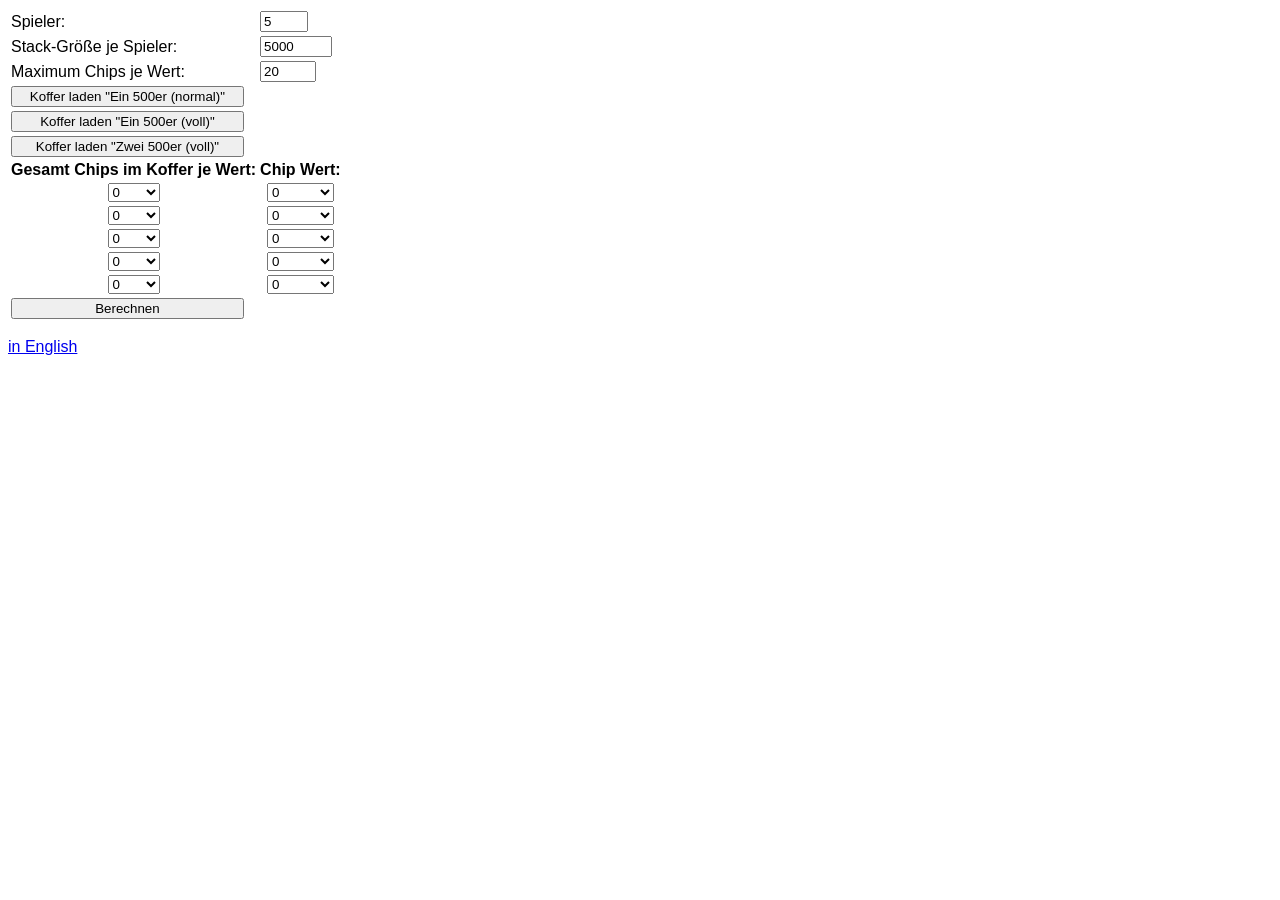
==== PokerChips_Web/index.html @ 36cc5050 "clean-up" ====
<!DOCTYPE HTML>
<html lang="de">
    <head>
        <title>Poker Chips</title>
        <meta http-equiv="content-type" content="text/html; charset=utf-8" />
        <meta name="viewport" content="width=device-width; initial-scale=1" />
        <script src="PokerChipsSolver.js"></script>
        <script src="PokerChips.js"></script>
    </head>
    <body style="font-family: Verdana, Geneva, sans-serif;">
        <form>
            <table id="pokerTable" style="border: 0px;">
                <tr>
                    <td>Spieler:</td>
                    <td><input type="number" id="amountPlayers" min="2" max="10" value="5" /></td>
                </tr>
                <tr>
                    <td>Stack-Gr&ouml;&szlig;e je Spieler:</td>
                    <td><input type="number" id="stackSize" min="1000" max="10000" value="5000" /></td>
                </tr>
                <tr>
                    <td>Maximum Chips je Wert:</td>
                    <td><input type="number" id="maxChips" min="10" max="300" value="20" /></td>
                </tr>
                <tr>
                    <td><input type="button" value="Koffer laden &quot;Ein 500er (normal)&quot;" onClick="setOneNormal500Case();" style="width: 95%;" /></td>
                    <td></td>
                </tr>
                <tr>
                    <td><input type="button" value="Koffer laden &quot;Ein 500er (voll)&quot;" onClick="setOneFull500Case();" style="width: 95%;" /></td>
                    <td></td>
                </tr>
                <tr>
                    <td><input type="button" value="Koffer laden &quot;Zwei 500er (voll)&quot;" onClick="setTwo500Case();" style="width: 95%;" /></td>
                    <td></td>
                </tr>
                <tr>
                    <th>Gesamt Chips im Koffer je Wert:</th>
                    <th>Chip Wert:</th>
                </tr>
                <script>
                    for(let caseIndex = 0; caseIndex < NumberOfCaseChipColors; caseIndex++)
                    {
                        addCaseRow(caseIndex);
                    }
                </script>
                <tr>
                    <td><input type="button" value="Berechnen" onClick="calculate('de');" style="width: 95%;" /></td>
                </tr>
            </table>
        </form>
		<p>
			<a href="en/index.html">in English</a>
		</p>
    </body>
</html>
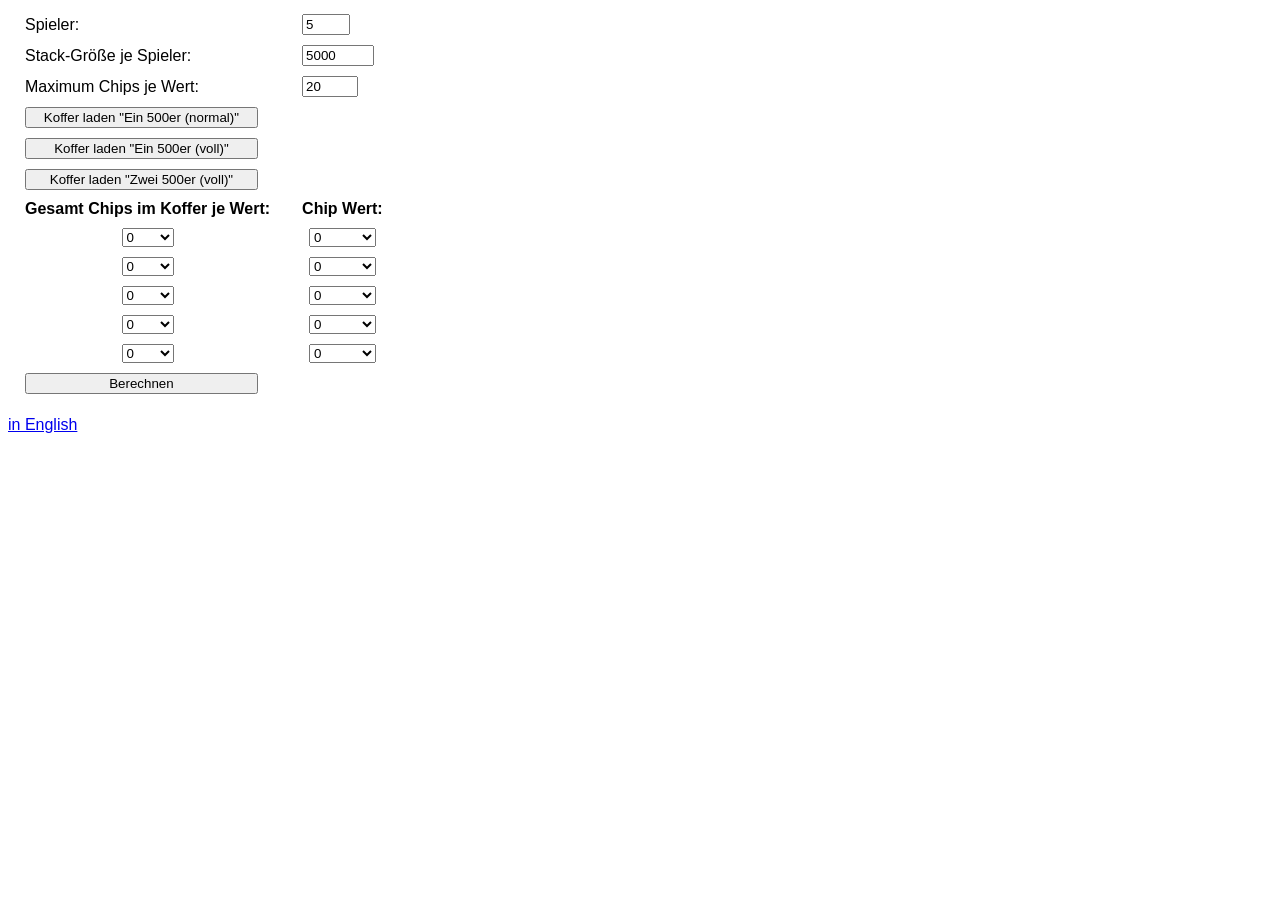
==== commit 99ab7d28: "add total value to HTML" ====
--- a/PokerChips_Web/index.html
+++ b/PokerChips_Web/index.html
@@ -6,6 +6,12 @@
         <meta name="viewport" content="width=device-width; initial-scale=1" />
         <script src="PokerChipsSolver.js"></script>
         <script src="PokerChips.js"></script>
+        <style>
+            #pokerTable td, #pokerTable th
+            {
+                padding: 4px 15px;
+            }
+        </style>
     </head>
     <body style="font-family: Verdana, Geneva, sans-serif;">
         <form>
@@ -38,16 +44,16 @@
                     <th>Gesamt Chips im Koffer je Wert:</th>
                     <th>Chip Wert:</th>
                 </tr>
-                <script>
-                    for(let caseIndex = 0; caseIndex < NumberOfCaseChipColors; caseIndex++)
-                    {
-                        addCaseRow(caseIndex);
-                    }
-                </script>
-                <tr>
+                <tr id="calculateRow">
                     <td><input type="button" value="Berechnen" onClick="calculate('de');" style="width: 95%;" /></td>
                 </tr>
             </table>
+            <script>
+                for(let caseIndex = 0; caseIndex < NumberOfCaseChipColors; caseIndex++)
+                {
+                    addCaseRow(caseIndex);
+                }
+            </script>
         </form>
 		<p>
 			<a href="en/index.html">in English</a>
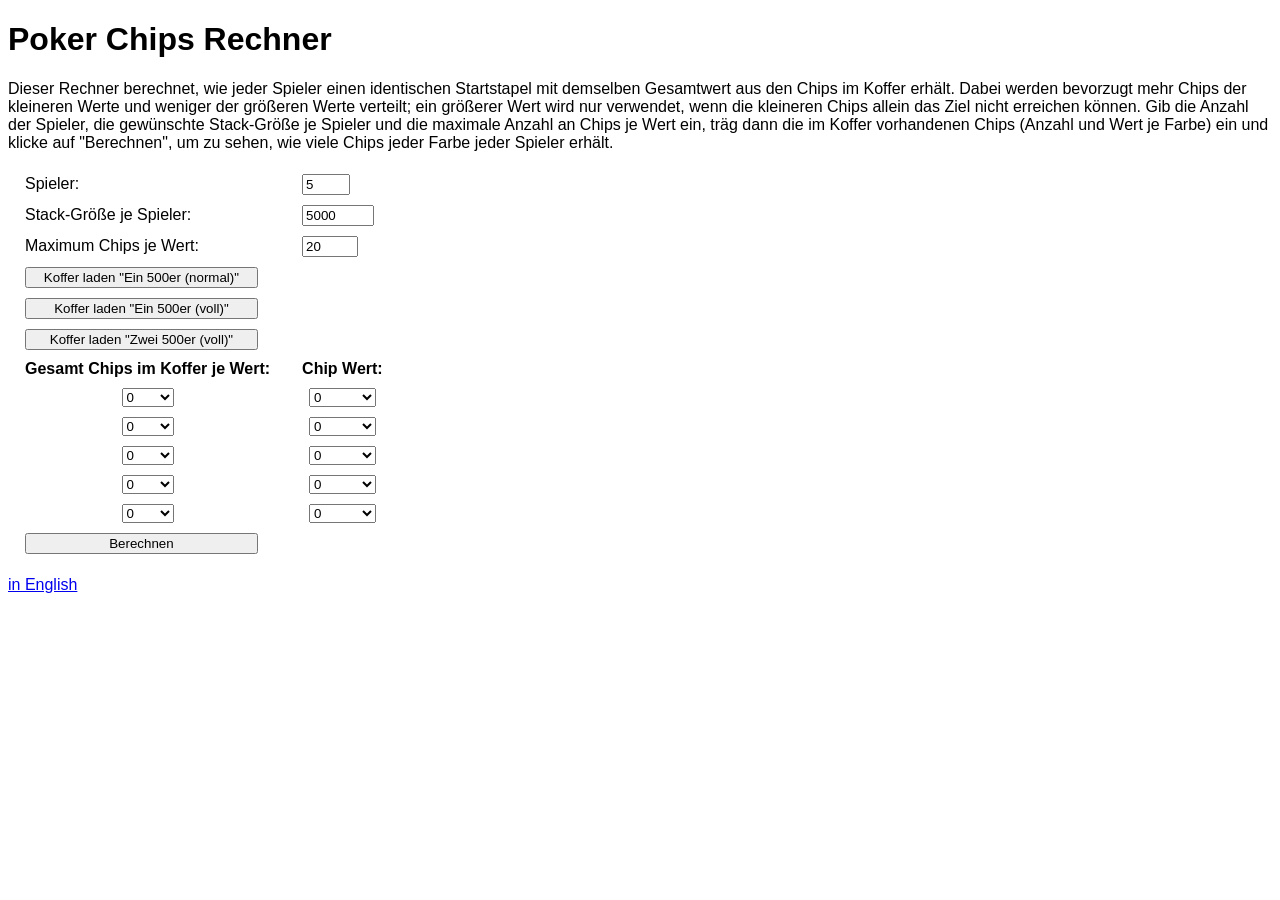
==== commit d21343fa: "html" ====
--- a/PokerChips_Web/index.html
+++ b/PokerChips_Web/index.html
@@ -1,9 +1,21 @@
 <!DOCTYPE HTML>
 <html lang="de">
     <head>
-        <title>Poker Chips</title>
-        <meta http-equiv="content-type" content="text/html; charset=utf-8" />
+        <meta charset="utf-8" />
+        <title>Poker Chips Rechner - Chips fair auf Spieler verteilen</title>
         <meta name="viewport" content="width=device-width; initial-scale=1" />
+        <meta name="description" content="Kostenloser Poker-Chips-Rechner: berechnet, wie ein Pokerkoffer fair unter den Spielern aufgeteilt wird, basierend auf Chip-Werten, Chip-Anzahl und der gew&uuml;nschten Stack-Gr&ouml;&szlig;e." />
+        <meta name="keywords" content="Poker, Poker Chips, Chips verteilen, Pokerkoffer, Stack-Gr&ouml;&szlig;e, Poker Rechner" />
+        <meta name="author" content="DoenaSoft" />
+        <meta name="robots" content="index, follow" />
+        <link rel="canonical" href="https://doena-soft.de/PokerChips/index.html" />
+        <link rel="alternate" hreflang="de" href="https://doena-soft.de/PokerChips/index.html" />
+        <link rel="alternate" hreflang="en" href="https://doena-soft.de/PokerChips/en/index.html" />
+        <meta property="og:type" content="website" />
+        <meta property="og:title" content="Poker Chips Rechner" />
+        <meta property="og:description" content="Berechnet, wie ein Pokerkoffer fair unter den Spielern aufgeteilt wird." />
+        <meta property="og:url" content="https://doena-soft.de/PokerChips/index.html" />
+        <meta property="og:locale" content="de_DE" />
         <script src="PokerChipsSolver.js"></script>
         <script src="PokerChips.js"></script>
         <style>
@@ -14,6 +26,17 @@
         </style>
     </head>
     <body style="font-family: Verdana, Geneva, sans-serif;">
+        <h1>Poker Chips Rechner</h1>
+        <p>
+            Dieser Rechner berechnet, wie jeder Spieler einen identischen Startstapel mit demselben
+            Gesamtwert aus den Chips im Koffer erh&auml;lt. Dabei werden bevorzugt mehr Chips der
+            kleineren Werte und weniger der gr&ouml;&szlig;eren Werte verteilt; ein gr&ouml;&szlig;erer
+            Wert wird nur verwendet, wenn die kleineren Chips allein das Ziel nicht erreichen k&ouml;nnen.
+            Gib die Anzahl der Spieler, die gew&uuml;nschte Stack-Gr&ouml;&szlig;e je Spieler und die
+            maximale Anzahl an Chips je Wert ein, tr&auml;g dann die im Koffer vorhandenen Chips
+            (Anzahl und Wert je Farbe) ein und klicke auf "Berechnen", um zu sehen, wie viele Chips
+            jeder Farbe jeder Spieler erh&auml;lt.
+        </p>
         <form>
             <table id="pokerTable" style="border: 0px;">
                 <tr>
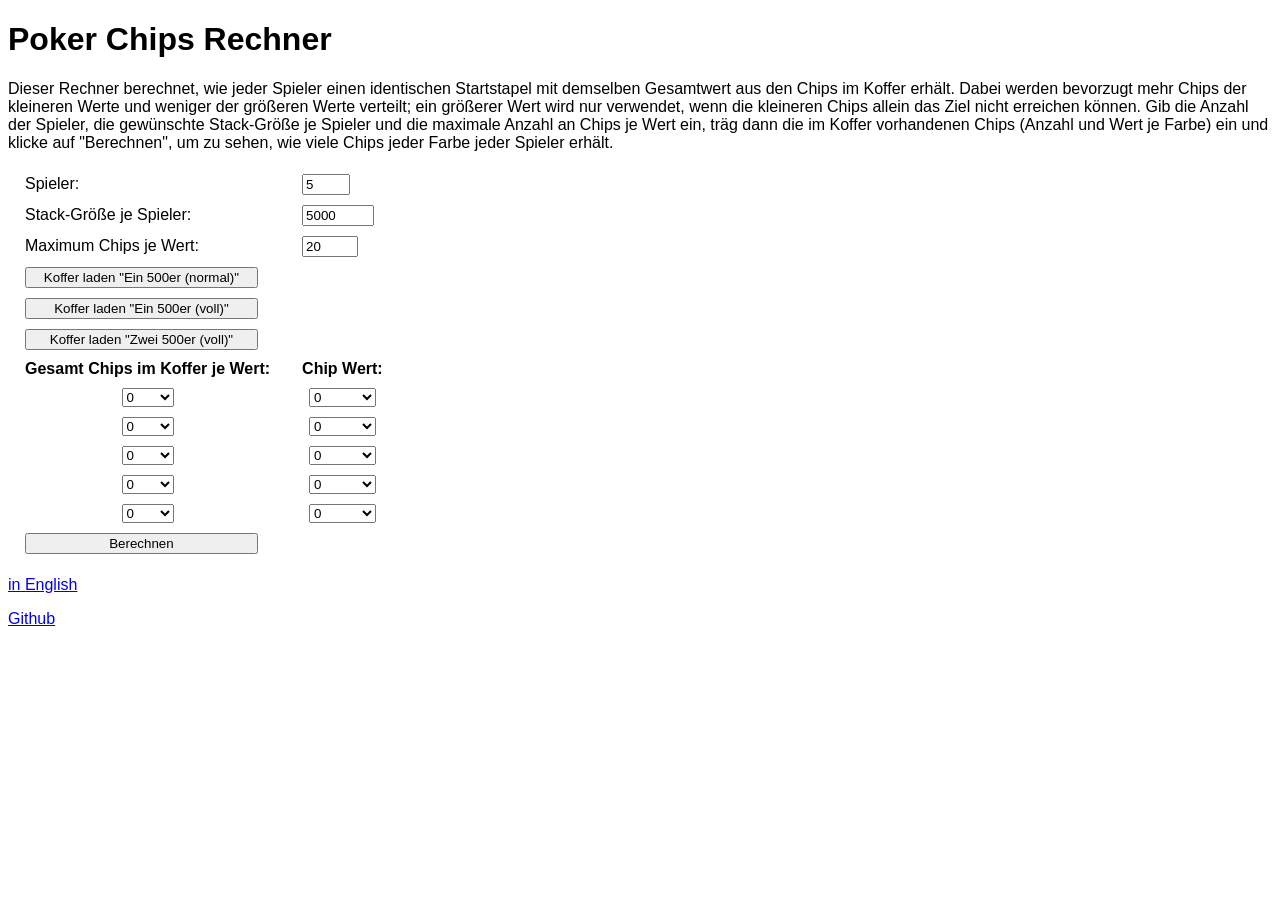
==== commit 14f6ac11: "html" ====
--- a/PokerChips_Web/index.html
+++ b/PokerChips_Web/index.html
@@ -72,14 +72,16 @@
                 </tr>
             </table>
             <script>
-                for(let caseIndex = 0; caseIndex < NumberOfCaseChipColors; caseIndex++)
-                {
+                for (let caseIndex = 0; caseIndex < NumberOfCaseChipColors; caseIndex++) {
                     addCaseRow(caseIndex);
                 }
             </script>
         </form>
-		<p>
-			<a href="en/index.html">in English</a>
-		</p>
+        <p>
+            <a href="en/index.html">in English</a>
+        </p>
+        <p>
+            <a href="https://github.com/DJDoena/PokerChips">Github</a>
+        </p>
     </body>
 </html>
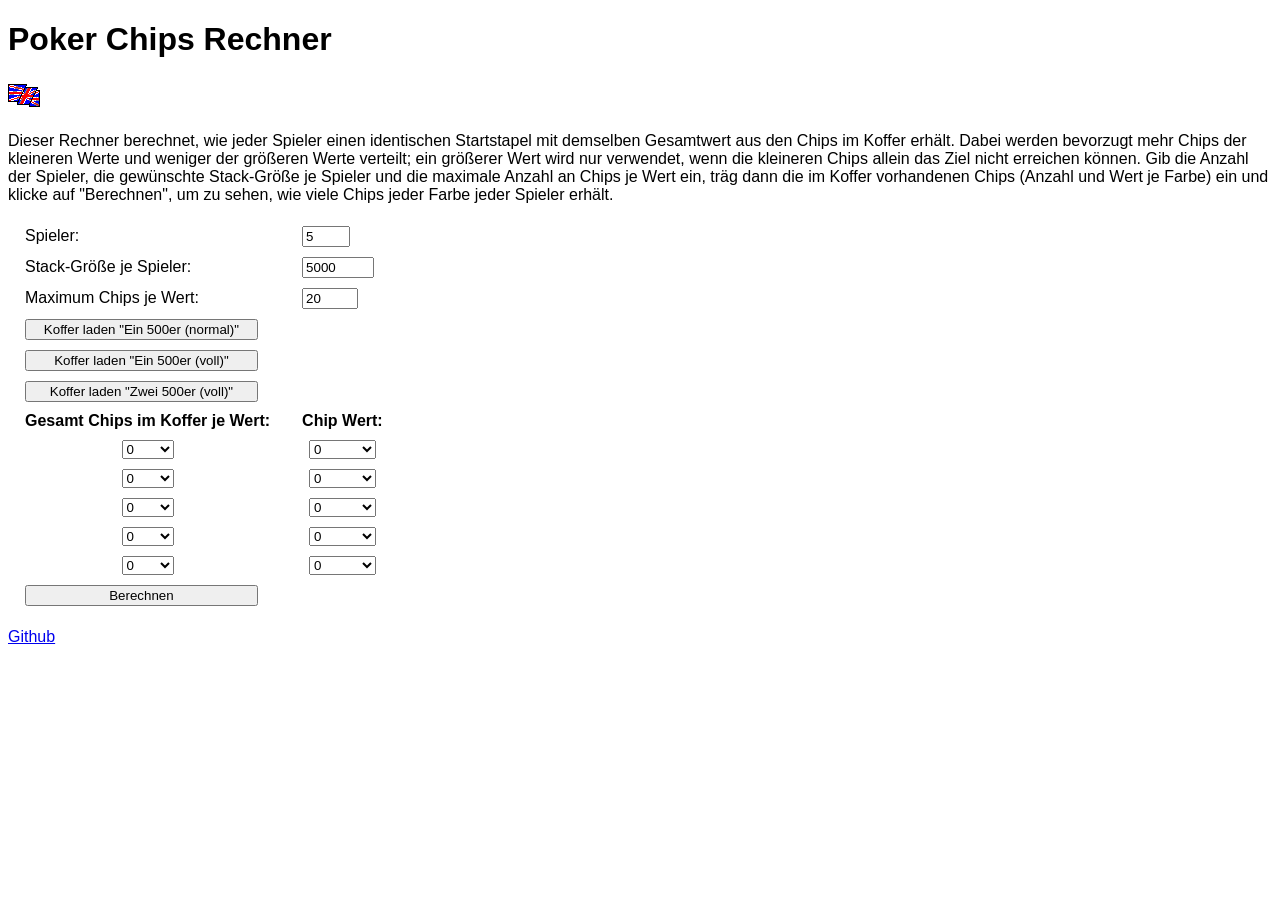
==== commit a90cfbf6: "html" ====
--- a/PokerChips_Web/index.html
+++ b/PokerChips_Web/index.html
@@ -27,6 +27,7 @@
     </head>
     <body style="font-family: Verdana, Geneva, sans-serif;">
         <h1>Poker Chips Rechner</h1>
+        <p><a href="en/"><img src="english.gif" alt="to english page" style="border-width: 0px;" /></a></p>
         <p>
             Dieser Rechner berechnet, wie jeder Spieler einen identischen Startstapel mit demselben
             Gesamtwert aus den Chips im Koffer erh&auml;lt. Dabei werden bevorzugt mehr Chips der
@@ -78,9 +79,6 @@
             </script>
         </form>
         <p>
-            <a href="en/index.html">in English</a>
-        </p>
-        <p>
             <a href="https://github.com/DJDoena/PokerChips">Github</a>
         </p>
     </body>
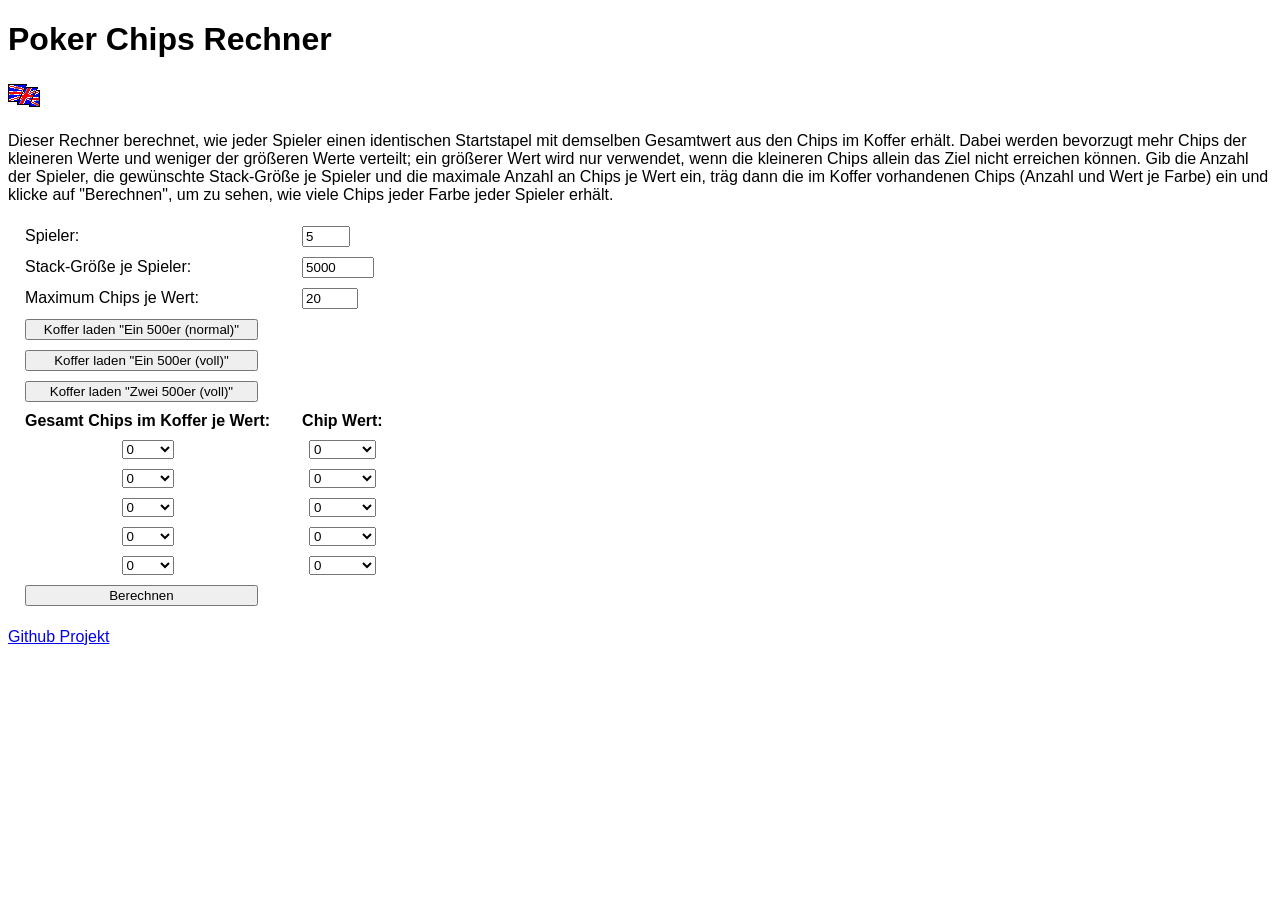
==== commit 4f0a0e23: "html" ====
--- a/PokerChips_Web/index.html
+++ b/PokerChips_Web/index.html
@@ -79,7 +79,7 @@
             </script>
         </form>
         <p>
-            <a href="https://github.com/DJDoena/PokerChips">Github</a>
+            <a href="https://github.com/DJDoena/PokerChips">Github Projekt</a>
         </p>
     </body>
 </html>
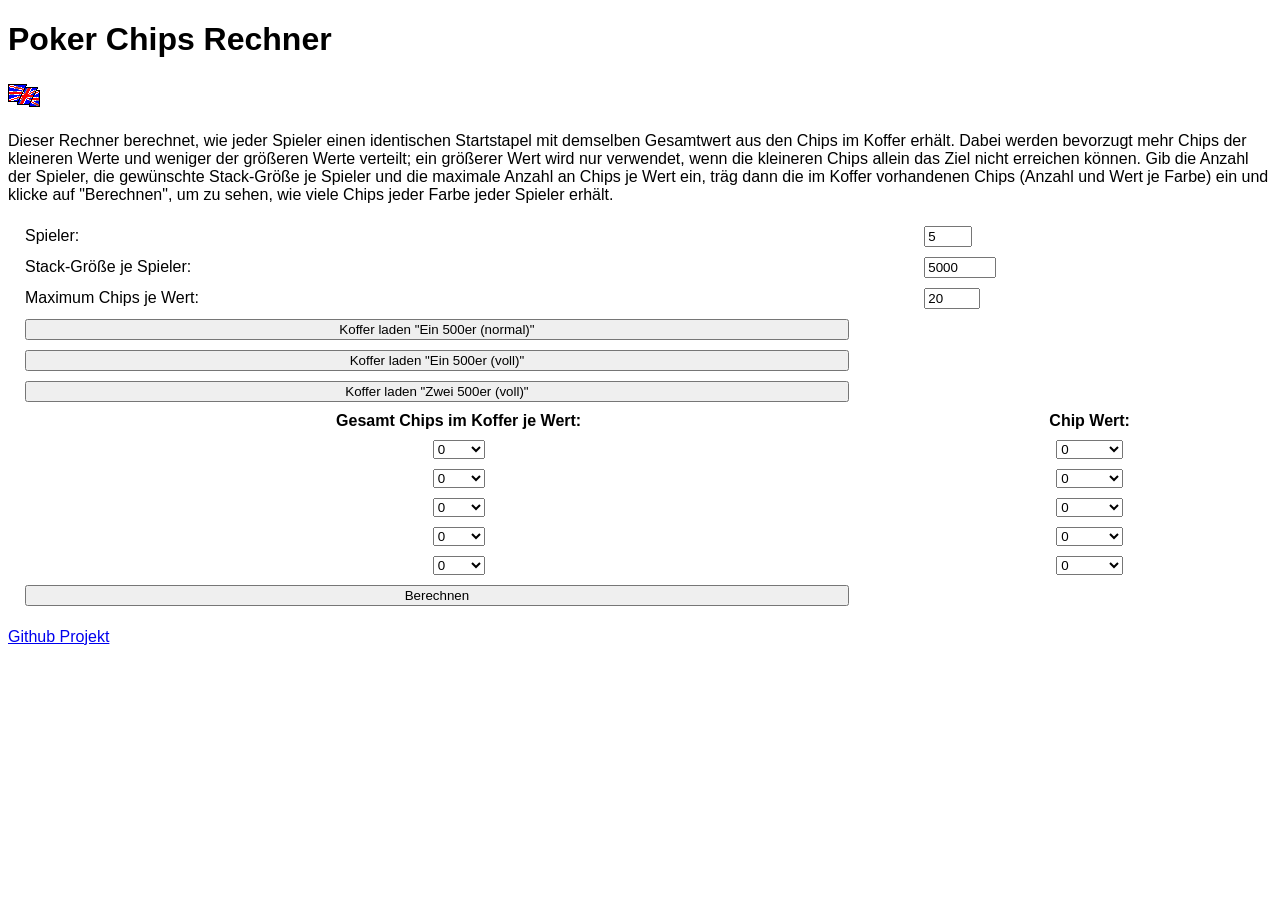
==== commit 91d384d6: "html" ====
--- a/PokerChips_Web/index.html
+++ b/PokerChips_Web/index.html
@@ -18,12 +18,7 @@
         <meta property="og:locale" content="de_DE" />
         <script src="PokerChipsSolver.js"></script>
         <script src="PokerChips.js"></script>
-        <style>
-            #pokerTable td, #pokerTable th
-            {
-                padding: 4px 15px;
-            }
-        </style>
+        <link rel="stylesheet" href="PokerChips.css" />
     </head>
     <body style="font-family: Verdana, Geneva, sans-serif;">
         <h1>Poker Chips Rechner</h1>
@@ -39,7 +34,7 @@
             jeder Farbe jeder Spieler erh&auml;lt.
         </p>
         <form>
-            <table id="pokerTable" style="border: 0px;">
+            <table id="pokerTable" style="border: 0px; width: 100%;">
                 <tr>
                     <td>Spieler:</td>
                     <td><input type="number" id="amountPlayers" min="2" max="10" value="5" /></td>
--- a/PokerChips_Web/PokerChips.css
+++ b/PokerChips_Web/PokerChips.css
@@ -0,0 +1,30 @@
+#pokerTable td, #pokerTable th
+{
+    padding: 4px 15px;
+}
+
+#pokerTable
+{
+    width: 100%;
+    table-layout: auto;
+}
+
+#pokerTable input, #pokerTable select
+{
+    box-sizing: border-box;
+    max-width: 100%;
+}
+
+#pokerTable input[type="button"]
+{
+    white-space: normal;
+}
+
+@media (max-width: 480px)
+{
+    #pokerTable td, #pokerTable th
+    {
+        padding: 3px 6px;
+        font-size: 0.85em;
+    }
+}
